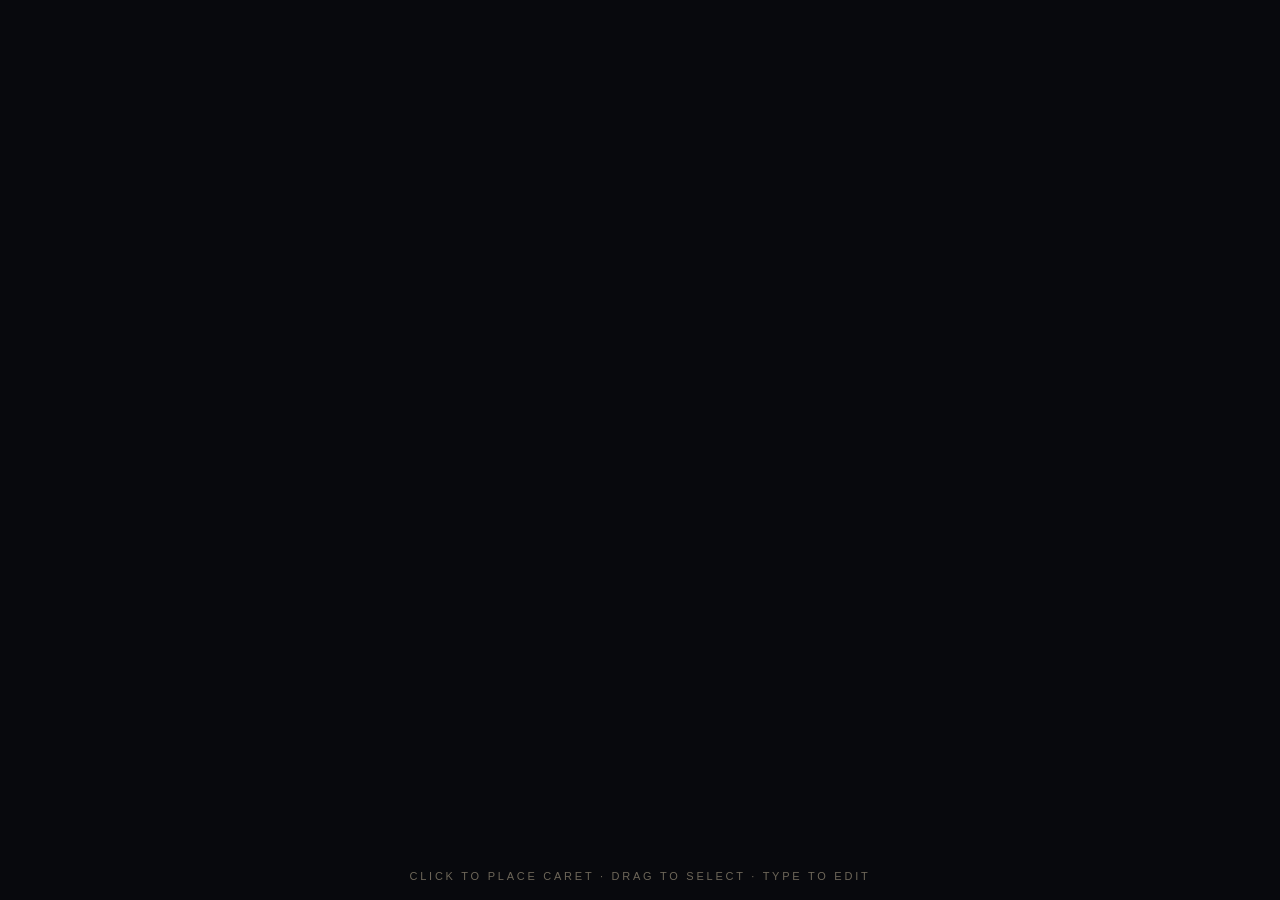
==== demos/beams/index.html @ c6ee2200 "Tune fabric/stones/tunnel; add beams demo; rename index fabric-text: firmer cloth (lower tension, hi" ====
<!doctype html>
<html lang="en">
  <head>
    <meta charset="utf-8" />
    <meta name="viewport" content="width=device-width,initial-scale=1" />
    <title>Beams</title>
    <link rel="preconnect" href="https://fonts.googleapis.com" />
    <link rel="preconnect" href="https://fonts.gstatic.com" crossorigin />
    <link
      href="https://fonts.googleapis.com/css2?family=Cormorant+Garamond:wght@500;700&display=swap"
      rel="stylesheet"
    />
    <link rel="stylesheet" href="styles.css" />
  </head>
  <body>
    <canvas id="stage"></canvas>
    <div id="editor-host" aria-hidden="true"></div>
    <div id="hint">click to place caret · drag to select · type to edit</div>
    <script type="module" src="script.js"></script>
  </body>
</html>
---- demos/beams/styles.css ----
* {
  margin: 0;
  padding: 0;
  box-sizing: border-box;
}

html,
body {
  width: 100%;
  height: 100%;
  overflow: hidden;
  background: #08090d;
  color: #e9d9b6;
  font-family: "Cormorant Garamond", Georgia, serif;
}

#stage {
  position: fixed;
  inset: 0;
  width: 100vw;
  height: 100vh;
  display: block;
  cursor: text;
  outline: none;
  z-index: 1;
}

/* Same hidden-CodeMirror trick as the rest of the series — a real
   contenteditable kept in-viewport at full size, covered by the WebGL
   canvas via z-index. Firefox routes keystrokes to it; the user only
   sees the rendered scene. */
#editor-host {
  position: fixed;
  top: 0;
  left: 0;
  width: 1200px;
  height: 1600px;
  pointer-events: none;
  z-index: 0;
}

#hint {
  position: fixed;
  bottom: 18px;
  left: 0;
  right: 0;
  text-align: center;
  font-size: 11px;
  letter-spacing: 0.25em;
  text-transform: uppercase;
  color: #e9d9b6;
  opacity: 0.45;
  pointer-events: none;
  z-index: 2;
  font-family: ui-sans-serif, -apple-system, BlinkMacSystemFont, "Segoe UI",
    sans-serif;
}
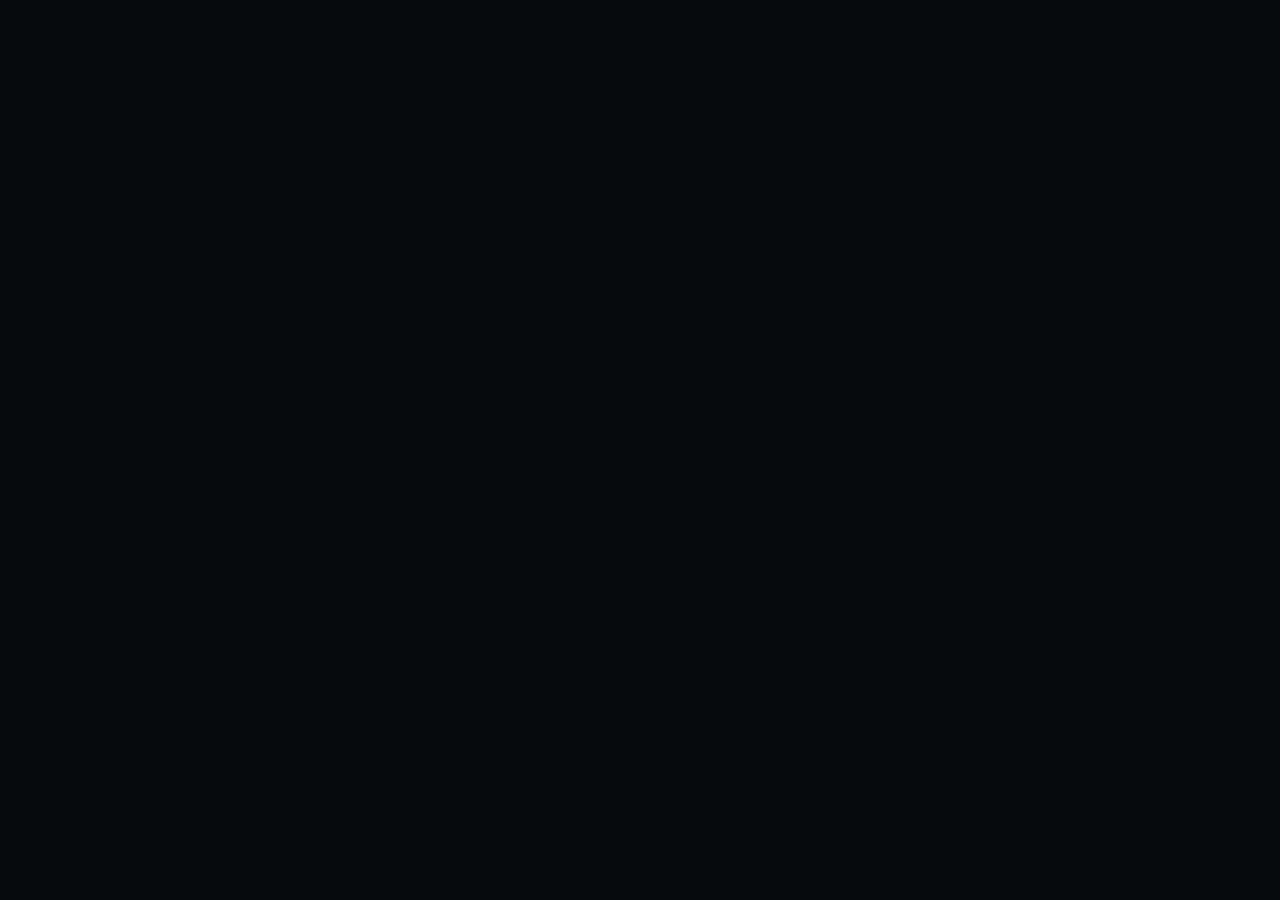
==== commit fc86db13: "Tweaks" ====
--- a/demos/beams/index.html
+++ b/demos/beams/index.html
@@ -15,7 +15,6 @@
   <body>
     <canvas id="stage"></canvas>
     <div id="editor-host" aria-hidden="true"></div>
-    <div id="hint">click to place caret · drag to select · type to edit</div>
     <script type="module" src="script.js"></script>
   </body>
 </html>
--- a/demos/beams/styles.css
+++ b/demos/beams/styles.css
@@ -38,20 +38,3 @@
   pointer-events: none;
   z-index: 0;
 }
-
-#hint {
-  position: fixed;
-  bottom: 18px;
-  left: 0;
-  right: 0;
-  text-align: center;
-  font-size: 11px;
-  letter-spacing: 0.25em;
-  text-transform: uppercase;
-  color: #e9d9b6;
-  opacity: 0.45;
-  pointer-events: none;
-  z-index: 2;
-  font-family: ui-sans-serif, -apple-system, BlinkMacSystemFont, "Segoe UI",
-    sans-serif;
-}
